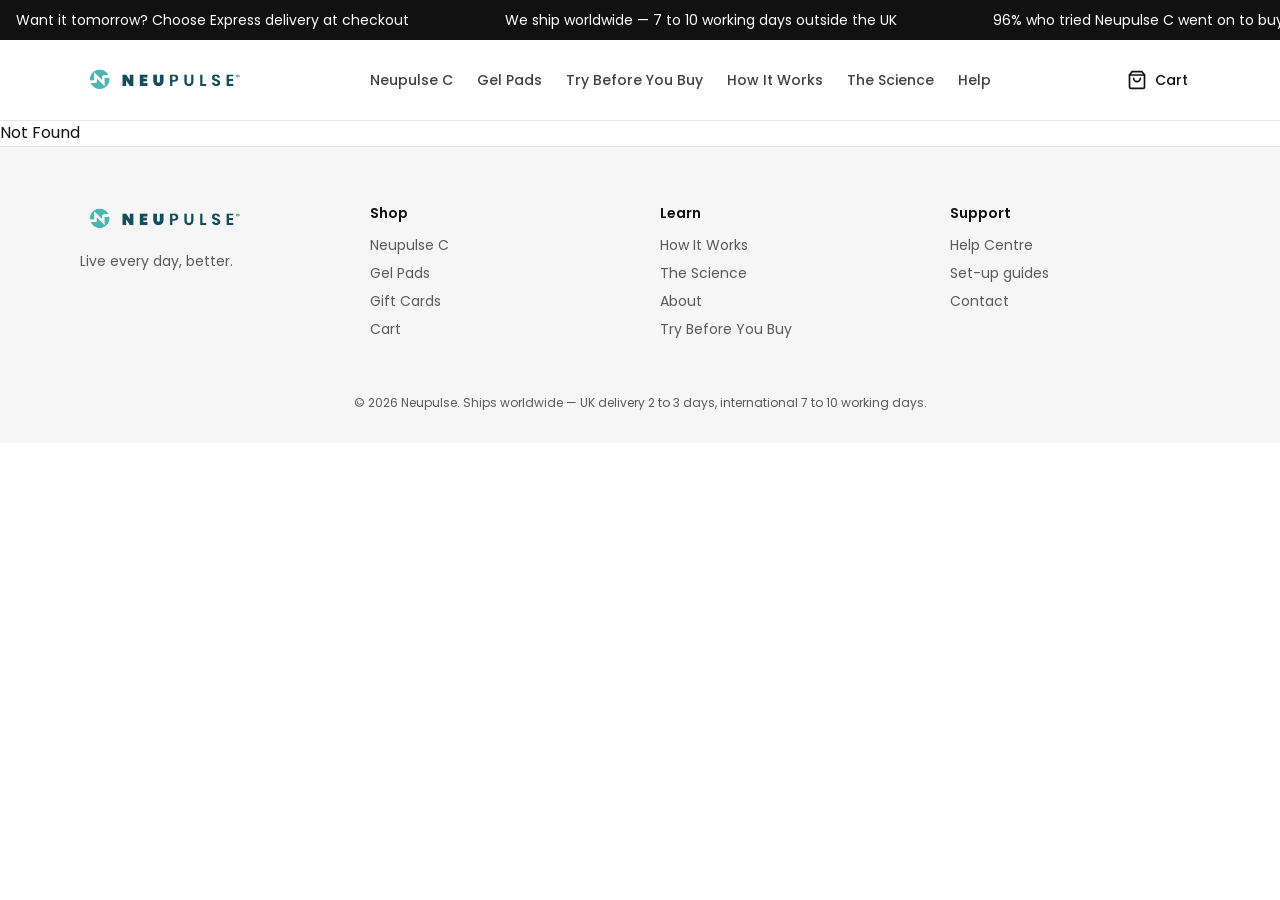
==== about/index.html @ 210f87d9 "Deploy neupulse.ink static site" ====
<!DOCTYPE html><html lang="en"><head><meta charSet="utf-8"/><meta name="viewport" content="width=device-width, initial-scale=1"/><link rel="preload" as="image" href="/media/logo.png"/><link rel="stylesheet" href="https://fonts.googleapis.com/css2?family=Poppins:wght@400;500;600;700&amp;display=swap" data-precedence="default"/><link rel="stylesheet" href="/assets/styles-_f90pAvf.css" data-precedence="default"/><title>Neupulse C | Wrist worn wellness device for calm and relaxation</title><meta name="description" content="Neupulse C is a wrist-worn wellness device that uses gentle median nerve stimulation for calm and relaxation."/><meta name="theme-color" content="#111111"/><link rel="modulepreload" href="/assets/index-CP-5Owm0.js"/><link rel="modulepreload" href="/assets/about-DJWbxG_P.js"/><link rel="icon" type="image/svg+xml" href="/favicon.svg"/><link rel="preconnect" href="https://fonts.googleapis.com"/><link rel="preconnect" href="https://fonts.gstatic.com" crossorigin="anonymous"/><link rel="manifest" href="/__grok/manifest.webmanifest"/><link rel="apple-touch-icon" href="/__grok/icon-180.png"/></head><body><div class="min-h-screen bg-paper text-ink"><div class="overflow-hidden bg-ink text-paper"><div class="ticker-track flex w-max gap-16 py-2.5 text-sm"><span class="px-4 whitespace-nowrap">Want it tomorrow? Choose Express delivery at checkout</span><span class="px-4 whitespace-nowrap">We ship worldwide — 7 to 10 working days outside the UK</span><span class="px-4 whitespace-nowrap">96% who tried Neupulse C went on to buy</span><span class="px-4 whitespace-nowrap">Rated 4.8 out of 5 on Google · 22 reviews</span><span class="px-4 whitespace-nowrap">Want it tomorrow? Choose Express delivery at checkout</span><span class="px-4 whitespace-nowrap">We ship worldwide — 7 to 10 working days outside the UK</span><span class="px-4 whitespace-nowrap">96% who tried Neupulse C went on to buy</span><span class="px-4 whitespace-nowrap">Rated 4.8 out of 5 on Google · 22 reviews</span></div></div><header class="sticky top-0 z-40 border-b border-line bg-paper/95 backdrop-blur"><div class="mx-auto flex h-20 max-w-6xl items-center justify-between gap-4 px-4"><a class="flex items-center gap-2" href="/"><img src="/media/logo.png" alt="Neupulse" class="h-8 w-auto"/></a><nav class="hidden items-center gap-6 text-sm font-medium lg:flex"><a class="text-ink/80 transition hover:text-ink" href="/product">Neupulse C</a><a class="text-ink/80 transition hover:text-ink" href="/gel-pads">Gel Pads</a><a class="text-ink/80 transition hover:text-ink" href="/try">Try Before You Buy</a><a class="text-ink/80 transition hover:text-ink" href="/how-it-works">How It Works</a><a class="text-ink/80 transition hover:text-ink" href="/science">The Science</a><a class="text-ink/80 transition hover:text-ink" href="/help">Help</a></nav><div class="flex items-center gap-2"><a class="inline-flex min-h-11 items-center gap-2 rounded-full px-3 text-sm font-medium tap" href="/cart"><svg xmlns="http://www.w3.org/2000/svg" width="24" height="24" viewBox="0 0 24 24" fill="none" stroke="currentColor" stroke-width="2" stroke-linecap="round" stroke-linejoin="round" class="lucide lucide-shopping-bag size-5" aria-hidden="true"><path d="M6 2 3 6v14a2 2 0 0 0 2 2h14a2 2 0 0 0 2-2V6l-3-4Z"></path><path d="M3 6h18"></path><path d="M16 10a4 4 0 0 1-8 0"></path></svg>Cart</a><button type="button" class="inline-flex size-11 items-center justify-center rounded-full tap lg:hidden" aria-label="Open menu"><svg xmlns="http://www.w3.org/2000/svg" width="24" height="24" viewBox="0 0 24 24" fill="none" stroke="currentColor" stroke-width="2" stroke-linecap="round" stroke-linejoin="round" class="lucide lucide-menu size-5" aria-hidden="true"><path d="M4 12h16"></path><path d="M4 18h16"></path><path d="M4 6h16"></path></svg></button></div></div></header><main><!--$--><div class="mx-auto max-w-4xl px-4 py-16"><p class="text-sm font-medium tracking-wide text-muted">The Neupulse journey</p><h1 class="mt-2 text-4xl font-semibold">Founded in science, developed by people</h1><p class="mt-4 text-lg text-muted">Our story began over 20 years ago in neuroscience research. Today that work is becoming technologies that support wellbeing.</p><div class="mt-10 grid gap-4 sm:grid-cols-2"><article class="rounded-card bg-mist p-6"><h2 class="text-xl font-medium">Vision</h2><p class="mt-2 text-sm text-muted">Accessible solutions that help people live more of the life they want.</p></article><article class="rounded-card bg-mist p-6"><h2 class="text-xl font-medium">Mission</h2><p class="mt-2 text-sm text-muted">Give people a practical, drug-free way to find calm when tension builds.</p></article></div><section class="mt-12"><h2 class="text-2xl font-semibold">Our founders</h2><ul class="mt-4 grid gap-3 sm:grid-cols-2"><li class="rounded-card border border-line p-4"><p class="font-medium">Professor Stephen Jackson</p><p class="text-sm text-muted">Founder and Chief Scientific Officer</p></li><li class="rounded-card border border-line p-4"><p class="font-medium">Emeritus Professor Georgina Jackson</p><p class="text-sm text-muted">Founder, Non-executive Director and Senior Science Officer</p></li><li class="rounded-card border border-line p-4"><p class="font-medium">Dr Barbara Morera</p><p class="text-sm text-muted">Founder, Director and Chief Research Officer</p></li></ul></section><section class="mt-12"><h2 class="text-2xl font-semibold">Board of directors</h2><ul class="mt-4 grid gap-3 sm:grid-cols-2"><li class="rounded-card border border-line p-4"><p class="font-medium">Ian Rhodes</p><p class="text-sm text-muted">Chair of the board</p></li><li class="rounded-card border border-line p-4"><p class="font-medium">Paul Cable</p><p class="text-sm text-muted">Chief Executive Officer and Director</p></li><li class="rounded-card border border-line p-4"><p class="font-medium">Karl Moss</p><p class="text-sm text-muted">Independent Non-executive Director</p></li><li class="rounded-card border border-line p-4"><p class="font-medium">David O&#x27;Reilly</p><p class="text-sm text-muted">Investor and Director</p></li><li class="rounded-card border border-line p-4"><p class="font-medium">James Duncan</p><p class="text-sm text-muted">Investor and Observer</p></li><li class="rounded-card border border-line p-4"><p class="font-medium">Sandy Reid</p><p class="text-sm text-muted">Board Observer</p></li><li class="rounded-card border border-line p-4"><p class="font-medium">Dr Amanda Larkin</p><p class="text-sm text-muted">Observer and Finance Director</p></li></ul></section><section class="mt-12"><h2 class="text-2xl font-semibold">Senior leadership</h2><ul class="mt-4 grid gap-3 sm:grid-cols-2"><li class="rounded-card border border-line p-4"><p class="font-medium">Paul Cable</p><p class="text-sm text-muted">Chief Executive Officer</p></li><li class="rounded-card border border-line p-4"><p class="font-medium">Dr David Moser</p><p class="text-sm text-muted">Chief Technology Officer</p></li><li class="rounded-card border border-line p-4"><p class="font-medium">Claire Hall</p><p class="text-sm text-muted">Chief Compliance Officer</p></li><li class="rounded-card border border-line p-4"><p class="font-medium">Ben Garland</p><p class="text-sm text-muted">eCommerce Operations</p></li><li class="rounded-card border border-line p-4"><p class="font-medium">Dr Amanda Larkin</p><p class="text-sm text-muted">Chief Financial Officer</p></li><li class="rounded-card border border-line p-4"><p class="font-medium">Dr Basil Matta</p><p class="text-sm text-muted">Medical Director</p></li><li class="rounded-card border border-line p-4"><p class="font-medium">Richard Cohen</p><p class="text-sm text-muted">Chief Operating Officer</p></li></ul></section><section class="mt-12 rounded-card border border-line p-6"><h2 class="text-xl font-medium">Join the team</h2><p class="mt-2 text-sm text-muted">People here say the motivation comes from work that tries to improve lives. Vacancies are posted as they open.</p></section></div><!--/$--></main><footer class="border-t border-line bg-mist"><div class="mx-auto grid max-w-6xl gap-10 px-4 py-14 sm:grid-cols-2 lg:grid-cols-4"><div><img src="/media/logo.png" alt="" class="mb-4 h-8 w-auto"/><p class="text-sm text-muted">Live every day, better.</p></div><div><h2 class="mb-3 text-sm font-semibold">Shop</h2><ul class="space-y-2 text-sm text-muted"><li><a class="hover:text-ink" href="/product">Neupulse C</a></li><li><a class="hover:text-ink" href="/gel-pads">Gel Pads</a></li><li><a class="hover:text-ink" href="/gift-card">Gift Cards</a></li><li><a class="hover:text-ink" href="/cart">Cart</a></li></ul></div><div><h2 class="mb-3 text-sm font-semibold">Learn</h2><ul class="space-y-2 text-sm text-muted"><li><a class="hover:text-ink" href="/how-it-works">How It Works</a></li><li><a class="hover:text-ink" href="/science">The Science</a></li><li><a class="hover:text-ink active" href="/about" data-status="active" aria-current="page">About</a></li><li><a class="hover:text-ink" href="/try">Try Before You Buy</a></li></ul></div><div><h2 class="mb-3 text-sm font-semibold">Support</h2><ul class="space-y-2 text-sm text-muted"><li><a class="hover:text-ink" href="/help">Help Centre</a></li><li><a class="hover:text-ink" href="/setup">Set-up guides</a></li><li><a class="hover:text-ink" href="/contact">Contact</a></li></ul></div></div><p class="px-4 pb-8 text-center text-xs text-muted">© 2026 Neupulse. Ships worldwide — UK delivery 2 to 3 days, international 7 to 10 working days.</p></footer></div><script data-tsr-stream-part="">(self.$R=self.$R||{})["tsr"]=[];self.$_TSR={h(){this.hydrated=!0,this.c()},e(){this.streamEnded=!0,this.c()},c(){this.hydrated&&this.streamEnded&&(delete self.$_TSR,delete self.$R.tsr)},p(e){this.initialized?e():this.buffer.push(e)},buffer:[]};$_TSR.router=($R=>$R[0]={manifest:$R[1]={routes:$R[2]={__root__:$R[3]={preloads:$R[4]=["/assets/index-CP-5Owm0.js"],scripts:$R[5]=[$R[6]={attrs:$R[7]={type:"module",async:!0,src:"/assets/index-CP-5Owm0.js"}}]},"/about":$R[8]={preloads:$R[9]=["/assets/about-DJWbxG_P.js"]}}},matches:$R[10]=[$R[11]={i:"__root__ ",u:1794488831182,s:"success",ssr:!0},$R[12]={i:" about about",u:1794488831182,s:"success",ssr:!0}]})($R["tsr"]);$_TSR.e();{let s=document.currentScript,p;while((p=s.previousElementSibling)&&p.hasAttribute('data-tsr-stream-part'))p.remove();s.remove()}</script><script type="module" async="" src="/assets/index-CP-5Owm0.js"></script><script>document.currentScript.remove();/*$tsr-stream-boundary*/</script></body></html>
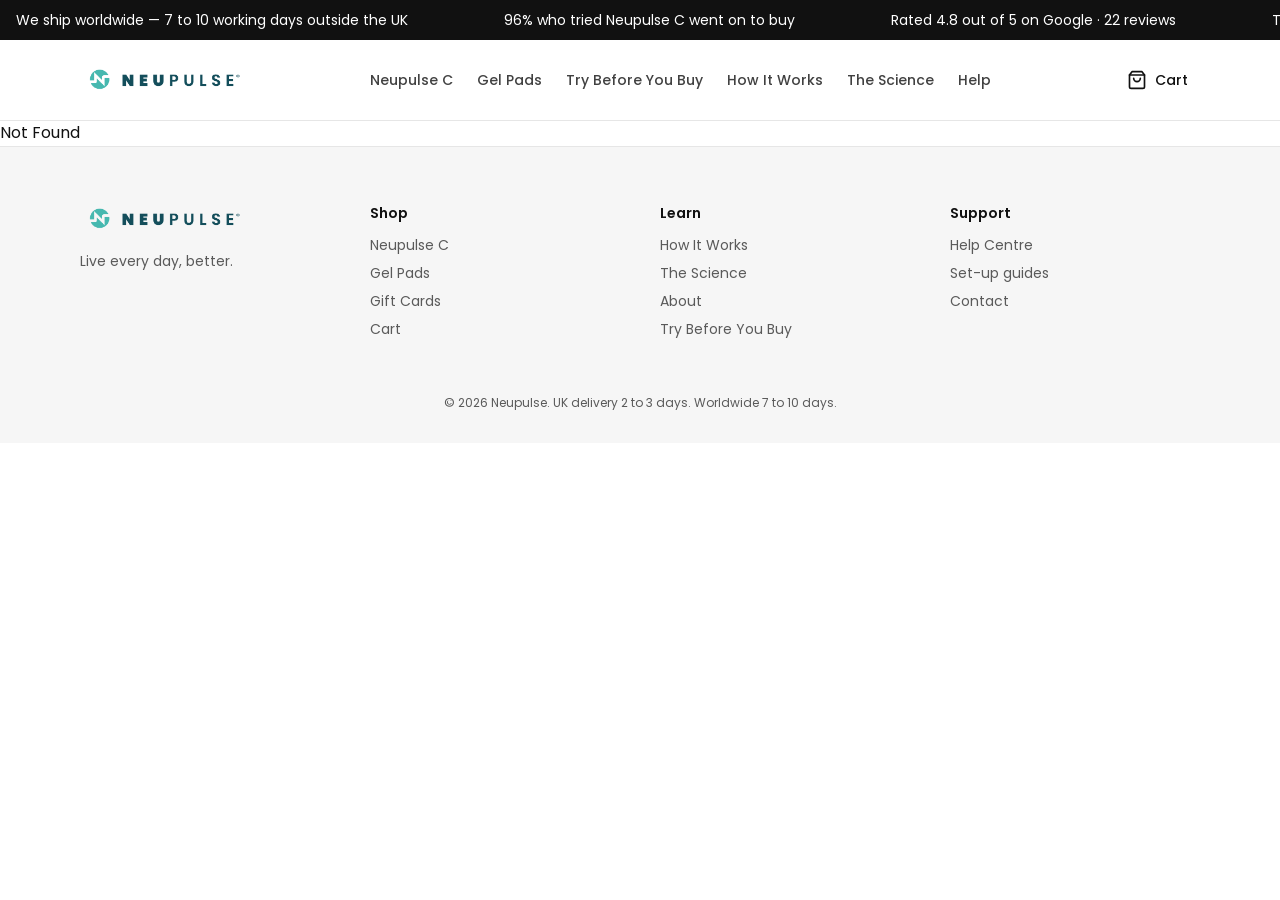
==== commit fd6e970c: "Load the store styled on first paint and send orders into chat. Inline the stylesheet so the page no" ====
--- a/about/index.html
+++ b/about/index.html
@@ -1 +1,2 @@
-<!DOCTYPE html><html lang="en"><head><meta charSet="utf-8"/><meta name="viewport" content="width=device-width, initial-scale=1"/><link rel="preload" as="image" href="/media/logo.png"/><link rel="stylesheet" href="https://fonts.googleapis.com/css2?family=Poppins:wght@400;500;600;700&amp;display=swap" data-precedence="default"/><link rel="stylesheet" href="/assets/styles-_f90pAvf.css" data-precedence="default"/><title>Neupulse C | Wrist worn wellness device for calm and relaxation</title><meta name="description" content="Neupulse C is a wrist-worn wellness device that uses gentle median nerve stimulation for calm and relaxation."/><meta name="theme-color" content="#111111"/><link rel="modulepreload" href="/assets/index-CP-5Owm0.js"/><link rel="modulepreload" href="/assets/about-DJWbxG_P.js"/><link rel="icon" type="image/svg+xml" href="/favicon.svg"/><link rel="preconnect" href="https://fonts.googleapis.com"/><link rel="preconnect" href="https://fonts.gstatic.com" crossorigin="anonymous"/><link rel="manifest" href="/__grok/manifest.webmanifest"/><link rel="apple-touch-icon" href="/__grok/icon-180.png"/></head><body><div class="min-h-screen bg-paper text-ink"><div class="overflow-hidden bg-ink text-paper"><div class="ticker-track flex w-max gap-16 py-2.5 text-sm"><span class="px-4 whitespace-nowrap">Want it tomorrow? Choose Express delivery at checkout</span><span class="px-4 whitespace-nowrap">We ship worldwide — 7 to 10 working days outside the UK</span><span class="px-4 whitespace-nowrap">96% who tried Neupulse C went on to buy</span><span class="px-4 whitespace-nowrap">Rated 4.8 out of 5 on Google · 22 reviews</span><span class="px-4 whitespace-nowrap">Want it tomorrow? Choose Express delivery at checkout</span><span class="px-4 whitespace-nowrap">We ship worldwide — 7 to 10 working days outside the UK</span><span class="px-4 whitespace-nowrap">96% who tried Neupulse C went on to buy</span><span class="px-4 whitespace-nowrap">Rated 4.8 out of 5 on Google · 22 reviews</span></div></div><header class="sticky top-0 z-40 border-b border-line bg-paper/95 backdrop-blur"><div class="mx-auto flex h-20 max-w-6xl items-center justify-between gap-4 px-4"><a class="flex items-center gap-2" href="/"><img src="/media/logo.png" alt="Neupulse" class="h-8 w-auto"/></a><nav class="hidden items-center gap-6 text-sm font-medium lg:flex"><a class="text-ink/80 transition hover:text-ink" href="/product">Neupulse C</a><a class="text-ink/80 transition hover:text-ink" href="/gel-pads">Gel Pads</a><a class="text-ink/80 transition hover:text-ink" href="/try">Try Before You Buy</a><a class="text-ink/80 transition hover:text-ink" href="/how-it-works">How It Works</a><a class="text-ink/80 transition hover:text-ink" href="/science">The Science</a><a class="text-ink/80 transition hover:text-ink" href="/help">Help</a></nav><div class="flex items-center gap-2"><a class="inline-flex min-h-11 items-center gap-2 rounded-full px-3 text-sm font-medium tap" href="/cart"><svg xmlns="http://www.w3.org/2000/svg" width="24" height="24" viewBox="0 0 24 24" fill="none" stroke="currentColor" stroke-width="2" stroke-linecap="round" stroke-linejoin="round" class="lucide lucide-shopping-bag size-5" aria-hidden="true"><path d="M6 2 3 6v14a2 2 0 0 0 2 2h14a2 2 0 0 0 2-2V6l-3-4Z"></path><path d="M3 6h18"></path><path d="M16 10a4 4 0 0 1-8 0"></path></svg>Cart</a><button type="button" class="inline-flex size-11 items-center justify-center rounded-full tap lg:hidden" aria-label="Open menu"><svg xmlns="http://www.w3.org/2000/svg" width="24" height="24" viewBox="0 0 24 24" fill="none" stroke="currentColor" stroke-width="2" stroke-linecap="round" stroke-linejoin="round" class="lucide lucide-menu size-5" aria-hidden="true"><path d="M4 12h16"></path><path d="M4 18h16"></path><path d="M4 6h16"></path></svg></button></div></div></header><main><!--$--><div class="mx-auto max-w-4xl px-4 py-16"><p class="text-sm font-medium tracking-wide text-muted">The Neupulse journey</p><h1 class="mt-2 text-4xl font-semibold">Founded in science, developed by people</h1><p class="mt-4 text-lg text-muted">Our story began over 20 years ago in neuroscience research. Today that work is becoming technologies that support wellbeing.</p><div class="mt-10 grid gap-4 sm:grid-cols-2"><article class="rounded-card bg-mist p-6"><h2 class="text-xl font-medium">Vision</h2><p class="mt-2 text-sm text-muted">Accessible solutions that help people live more of the life they want.</p></article><article class="rounded-card bg-mist p-6"><h2 class="text-xl font-medium">Mission</h2><p class="mt-2 text-sm text-muted">Give people a practical, drug-free way to find calm when tension builds.</p></article></div><section class="mt-12"><h2 class="text-2xl font-semibold">Our founders</h2><ul class="mt-4 grid gap-3 sm:grid-cols-2"><li class="rounded-card border border-line p-4"><p class="font-medium">Professor Stephen Jackson</p><p class="text-sm text-muted">Founder and Chief Scientific Officer</p></li><li class="rounded-card border border-line p-4"><p class="font-medium">Emeritus Professor Georgina Jackson</p><p class="text-sm text-muted">Founder, Non-executive Director and Senior Science Officer</p></li><li class="rounded-card border border-line p-4"><p class="font-medium">Dr Barbara Morera</p><p class="text-sm text-muted">Founder, Director and Chief Research Officer</p></li></ul></section><section class="mt-12"><h2 class="text-2xl font-semibold">Board of directors</h2><ul class="mt-4 grid gap-3 sm:grid-cols-2"><li class="rounded-card border border-line p-4"><p class="font-medium">Ian Rhodes</p><p class="text-sm text-muted">Chair of the board</p></li><li class="rounded-card border border-line p-4"><p class="font-medium">Paul Cable</p><p class="text-sm text-muted">Chief Executive Officer and Director</p></li><li class="rounded-card border border-line p-4"><p class="font-medium">Karl Moss</p><p class="text-sm text-muted">Independent Non-executive Director</p></li><li class="rounded-card border border-line p-4"><p class="font-medium">David O&#x27;Reilly</p><p class="text-sm text-muted">Investor and Director</p></li><li class="rounded-card border border-line p-4"><p class="font-medium">James Duncan</p><p class="text-sm text-muted">Investor and Observer</p></li><li class="rounded-card border border-line p-4"><p class="font-medium">Sandy Reid</p><p class="text-sm text-muted">Board Observer</p></li><li class="rounded-card border border-line p-4"><p class="font-medium">Dr Amanda Larkin</p><p class="text-sm text-muted">Observer and Finance Director</p></li></ul></section><section class="mt-12"><h2 class="text-2xl font-semibold">Senior leadership</h2><ul class="mt-4 grid gap-3 sm:grid-cols-2"><li class="rounded-card border border-line p-4"><p class="font-medium">Paul Cable</p><p class="text-sm text-muted">Chief Executive Officer</p></li><li class="rounded-card border border-line p-4"><p class="font-medium">Dr David Moser</p><p class="text-sm text-muted">Chief Technology Officer</p></li><li class="rounded-card border border-line p-4"><p class="font-medium">Claire Hall</p><p class="text-sm text-muted">Chief Compliance Officer</p></li><li class="rounded-card border border-line p-4"><p class="font-medium">Ben Garland</p><p class="text-sm text-muted">eCommerce Operations</p></li><li class="rounded-card border border-line p-4"><p class="font-medium">Dr Amanda Larkin</p><p class="text-sm text-muted">Chief Financial Officer</p></li><li class="rounded-card border border-line p-4"><p class="font-medium">Dr Basil Matta</p><p class="text-sm text-muted">Medical Director</p></li><li class="rounded-card border border-line p-4"><p class="font-medium">Richard Cohen</p><p class="text-sm text-muted">Chief Operating Officer</p></li></ul></section><section class="mt-12 rounded-card border border-line p-6"><h2 class="text-xl font-medium">Join the team</h2><p class="mt-2 text-sm text-muted">People here say the motivation comes from work that tries to improve lives. Vacancies are posted as they open.</p></section></div><!--/$--></main><footer class="border-t border-line bg-mist"><div class="mx-auto grid max-w-6xl gap-10 px-4 py-14 sm:grid-cols-2 lg:grid-cols-4"><div><img src="/media/logo.png" alt="" class="mb-4 h-8 w-auto"/><p class="text-sm text-muted">Live every day, better.</p></div><div><h2 class="mb-3 text-sm font-semibold">Shop</h2><ul class="space-y-2 text-sm text-muted"><li><a class="hover:text-ink" href="/product">Neupulse C</a></li><li><a class="hover:text-ink" href="/gel-pads">Gel Pads</a></li><li><a class="hover:text-ink" href="/gift-card">Gift Cards</a></li><li><a class="hover:text-ink" href="/cart">Cart</a></li></ul></div><div><h2 class="mb-3 text-sm font-semibold">Learn</h2><ul class="space-y-2 text-sm text-muted"><li><a class="hover:text-ink" href="/how-it-works">How It Works</a></li><li><a class="hover:text-ink" href="/science">The Science</a></li><li><a class="hover:text-ink active" href="/about" data-status="active" aria-current="page">About</a></li><li><a class="hover:text-ink" href="/try">Try Before You Buy</a></li></ul></div><div><h2 class="mb-3 text-sm font-semibold">Support</h2><ul class="space-y-2 text-sm text-muted"><li><a class="hover:text-ink" href="/help">Help Centre</a></li><li><a class="hover:text-ink" href="/setup">Set-up guides</a></li><li><a class="hover:text-ink" href="/contact">Contact</a></li></ul></div></div><p class="px-4 pb-8 text-center text-xs text-muted">© 2026 Neupulse. Ships worldwide — UK delivery 2 to 3 days, international 7 to 10 working days.</p></footer></div><script data-tsr-stream-part="">(self.$R=self.$R||{})["tsr"]=[];self.$_TSR={h(){this.hydrated=!0,this.c()},e(){this.streamEnded=!0,this.c()},c(){this.hydrated&&this.streamEnded&&(delete self.$_TSR,delete self.$R.tsr)},p(e){this.initialized?e():this.buffer.push(e)},buffer:[]};$_TSR.router=($R=>$R[0]={manifest:$R[1]={routes:$R[2]={__root__:$R[3]={preloads:$R[4]=["/assets/index-CP-5Owm0.js"],scripts:$R[5]=[$R[6]={attrs:$R[7]={type:"module",async:!0,src:"/assets/index-CP-5Owm0.js"}}]},"/about":$R[8]={preloads:$R[9]=["/assets/about-DJWbxG_P.js"]}}},matches:$R[10]=[$R[11]={i:"__root__ ",u:1794488831182,s:"success",ssr:!0},$R[12]={i:" about about",u:1794488831182,s:"success",ssr:!0}]})($R["tsr"]);$_TSR.e();{let s=document.currentScript,p;while((p=s.previousElementSibling)&&p.hasAttribute('data-tsr-stream-part'))p.remove();s.remove()}</script><script type="module" async="" src="/assets/index-CP-5Owm0.js"></script><script>document.currentScript.remove();/*$tsr-stream-boundary*/</script></body></html>+<!DOCTYPE html><html lang="en"><head><meta name="twitter:card" content="summary_large_image"><meta property="og:title" content="Neupulse C"><meta charSet="utf-8"/><meta name="viewport" content="width=device-width, initial-scale=1"/><link rel="preload" as="image" href="/media/logo.png"/><title>Neupulse C | Wrist worn wellness device for calm and relaxation</title><meta name="description" content="Neupulse C is a wrist-worn wellness device that uses gentle median nerve stimulation for calm and relaxation."/><meta name="theme-color" content="#111111"/><link rel="modulepreload" href="/assets/index-CIlT11s7.js"/><link rel="modulepreload" href="/assets/about-DMfURnS3.js"/><link rel="icon" type="image/svg+xml" href="/favicon.svg"/><link rel="manifest" href="/__grok/manifest.webmanifest"/><link rel="apple-touch-icon" href="/__grok/icon-180.png"/><style>/*! tailwindcss v4.3.3 | MIT License | https://tailwindcss.com */
+@layer properties{@supports (((-webkit-hyphens:none)) and (not (margin-trim:inline))) or ((-moz-orient:inline) and (not (color:rgb(from red r g b)))){*,:before,:after,::backdrop{--tw-scale-x:1;--tw-scale-y:1;--tw-scale-z:1;--tw-rotate-x:initial;--tw-rotate-y:initial;--tw-rotate-z:initial;--tw-skew-x:initial;--tw-skew-y:initial;--tw-space-y-reverse:0;--tw-divide-y-reverse:0;--tw-border-style:solid;--tw-leading:initial;--tw-font-weight:initial;--tw-tracking:initial;--tw-ordinal:initial;--tw-slashed-zero:initial;--tw-numeric-figure:initial;--tw-numeric-spacing:initial;--tw-numeric-fraction:initial;--tw-shadow:0 0 #0000;--tw-shadow-color:initial;--tw-shadow-alpha:100%;--tw-inset-shadow:0 0 #0000;--tw-inset-shadow-color:initial;--tw-inset-shadow-alpha:100%;--tw-ring-color:initial;--tw-ring-shadow:0 0 #0000;--tw-inset-ring-color:initial;--tw-inset-ring-shadow:0 0 #0000;--tw-ring-inset:initial;--tw-ring-offset-width:0px;--tw-ring-offset-color:#fff;--tw-ring-offset-shadow:0 0 #0000;--tw-outline-style:solid;--tw-blur:initial;--tw-brightness:initial;--tw-contrast:initial;--tw-grayscale:initial;--tw-hue-rotate:initial;--tw-invert:initial;--tw-opacity:initial;--tw-saturate:initial;--tw-sepia:initial;--tw-drop-shadow:initial;--tw-drop-shadow-color:initial;--tw-drop-shadow-alpha:100%;--tw-drop-shadow-size:initial;--tw-backdrop-blur:initial;--tw-backdrop-brightness:initial;--tw-backdrop-contrast:initial;--tw-backdrop-grayscale:initial;--tw-backdrop-hue-rotate:initial;--tw-backdrop-invert:initial;--tw-backdrop-opacity:initial;--tw-backdrop-saturate:initial;--tw-backdrop-sepia:initial;--tw-duration:initial;--tw-ease:initial;--tw-content:"";--tw-translate-x:0;--tw-translate-y:0;--tw-translate-z:0}}}@layer theme{:root,:host{--font-sans:"Poppins", ui-sans-serif, system-ui, sans-serif;--font-mono:ui-monospace, SFMono-Regular, Menlo, Monaco, Consolas, "Liberation Mono", "Courier New", monospace;--color-red-500:oklch(63.7% .237 25.331);--color-red-700:oklch(50.5% .213 27.518);--color-green-100:oklch(96.2% .044 156.743);--color-green-800:oklch(44.8% .119 151.328);--color-gray-50:oklch(98.5% .002 247.839);--color-gray-100:oklch(96.7% .003 264.542);--color-gray-300:oklch(87.2% .01 258.338);--color-gray-500:oklch(55.1% .027 264.364);--color-gray-600:oklch(44.6% .03 256.802);--color-gray-700:oklch(37.3% .034 259.733);--color-gray-800:oklch(27.8% .033 256.848);--color-zinc-50:oklch(98.5% 0 none);--color-zinc-400:oklch(70.5% .015 286.067);--color-zinc-500:oklch(55.2% .016 285.938);--color-zinc-900:oklch(21% .006 285.885);--color-zinc-950:oklch(14.1% .005 285.823);--color-neutral-100:oklch(97% 0 none);--color-neutral-300:oklch(87% 0 none);--color-neutral-500:oklch(55.6% 0 none);--color-neutral-700:oklch(37.1% 0 none);--color-neutral-900:oklch(20.5% 0 none);--color-black:#000;--color-white:#fff;--spacing:.25rem;--container-sm:24rem;--container-md:28rem;--container-xl:36rem;--container-3xl:48rem;--container-4xl:56rem;--container-5xl:64rem;--container-6xl:72rem;--container-7xl:80rem;--text-xs:.75rem;--text-xs--line-height:calc(1 / .75);--text-sm:.875rem;--text-sm--line-height:calc(1.25 / .875);--text-base:1rem;--text-base--line-height:calc(1.5 / 1);--text-lg:1.125rem;--text-lg--line-height:calc(1.75 / 1.125);--text-xl:1.25rem;--text-xl--line-height:calc(1.75 / 1.25);--text-2xl:1.5rem;--text-2xl--line-height:calc(2 / 1.5);--text-3xl:1.875rem;--text-3xl--line-height:calc(2.25 / 1.875);--text-4xl:2.25rem;--text-4xl--line-height:calc(2.5 / 2.25);--text-5xl:3rem;--text-5xl--line-height:1;--text-6xl:3.75rem;--text-6xl--line-height:1;--font-weight-light:300;--font-weight-normal:400;--font-weight-medium:500;--font-weight-semibold:600;--tracking-tight:-.025em;--tracking-wide:.025em;--leading-tight:1.25;--leading-snug:1.375;--leading-normal:1.5;--leading-relaxed:1.625;--radius-xs:.125rem;--radius-sm:.25rem;--radius-md:.375rem;--radius-lg:.5rem;--radius-xl:.75rem;--radius-2xl:1rem;--ease-out:cubic-bezier(0, 0, .2, 1);--ease-in-out:cubic-bezier(.4, 0, .2, 1);--animate-pulse:pulse 2s cubic-bezier(.4, 0, .6, 1) infinite;--aspect-video:16 / 9;--default-transition-duration:.15s;--default-transition-timing-function:cubic-bezier(.4, 0, .2, 1);--default-font-family:var(--font-sans);--default-mono-font-family:var(--font-mono);--color-ink:#111;--color-paper:#fff;--color-mist:#f6f6f6;--color-muted:#5a5a5a;--color-line:#e6e6e6;--color-ok:#2f7d46;--color-ok-soft:#e8f4ec;--radius-card:2rem}}@layer base{*,:after,:before,::backdrop{box-sizing:border-box;border:0 solid;margin:0;padding:0}::file-selector-button{box-sizing:border-box;border:0 solid;margin:0;padding:0}html,:host{-webkit-text-size-adjust:100%;tab-size:4;line-height:1.5;font-family:var(--default-font-family,-apple-system, BlinkMacSystemFont, "Segoe UI", Roboto, "Helvetica Neue", "Noto Sans", Arial, sans-serif, "Apple Color Emoji", "Segoe UI Emoji", "Segoe UI Symbol", "Noto Color Emoji");font-feature-settings:var(--default-font-feature-settings,normal);font-variation-settings:var(--default-font-variation-settings,normal);-webkit-tap-highlight-color:transparent}hr{height:0;color:inherit;border-top-width:1px}abbr:where([title]){-webkit-text-decoration:underline dotted;text-decoration:underline dotted}h1,h2,h3,h4,h5,h6{font-size:inherit;font-weight:inherit}a{color:inherit;-webkit-text-decoration:inherit;-webkit-text-decoration:inherit;-webkit-text-decoration:inherit;-webkit-text-decoration:inherit;text-decoration:inherit}b,strong{font-weight:bolder}code,kbd,samp,pre{font-family:var(--default-mono-font-family,ui-monospace, SFMono-Regular, Menlo, Monaco, Consolas, "Liberation Mono", "Courier New", monospace);font-feature-settings:var(--default-mono-font-feature-settings,normal);font-variation-settings:var(--default-mono-font-variation-settings,normal);font-size:1em}small{font-size:80%}sub,sup{vertical-align:baseline;font-size:75%;line-height:0;position:relative}sub{bottom:-.25em}sup{top:-.5em}table{text-indent:0;border-color:inherit;border-collapse:collapse}:-moz-focusring:where(:not(iframe)){outline:auto}progress{vertical-align:baseline}summary{display:list-item}ol,ul,menu{list-style:none}img,svg,video,canvas,audio,iframe,embed,object{vertical-align:middle;display:block}img,video{max-width:100%;height:auto}button,input,select,optgroup,textarea{font:inherit;font-feature-settings:inherit;font-variation-settings:inherit;letter-spacing:inherit;color:inherit;opacity:1;background-color:#0000;border-radius:0}::file-selector-button{font:inherit;font-feature-settings:inherit;font-variation-settings:inherit;letter-spacing:inherit;color:inherit;opacity:1;background-color:#0000;border-radius:0}:where(select:is([multiple],[size])) optgroup{font-weight:bolder}:where(select:is([multiple],[size])) optgroup option{padding-inline-start:20px}::file-selector-button{margin-inline-end:4px}::placeholder{opacity:1}@supports (not ((-webkit-appearance:-apple-pay-button))) or (contain-intrinsic-size:1px){::placeholder{color:currentColor}@supports (color:color-mix(in lab, red, red)){::placeholder{color:color-mix(in oklab, currentcolor 50%, transparent)}}}textarea{resize:vertical}::-webkit-search-decoration{-webkit-appearance:none}::-webkit-date-and-time-value{min-height:1lh;text-align:inherit}::-webkit-datetime-edit{display:inline-flex}::-webkit-datetime-edit-fields-wrapper{padding:0}::-webkit-datetime-edit{padding-block:0}::-webkit-datetime-edit-year-field{padding-block:0}::-webkit-datetime-edit-month-field{padding-block:0}::-webkit-datetime-edit-day-field{padding-block:0}::-webkit-datetime-edit-hour-field{padding-block:0}::-webkit-datetime-edit-minute-field{padding-block:0}::-webkit-datetime-edit-second-field{padding-block:0}::-webkit-datetime-edit-millisecond-field{padding-block:0}::-webkit-datetime-edit-meridiem-field{padding-block:0}::-webkit-calendar-picker-indicator{line-height:1}:-moz-ui-invalid{box-shadow:none}button,input:where([type=button],[type=reset],[type=submit]){appearance:button}::file-selector-button{appearance:button}::-webkit-inner-spin-button{height:auto}::-webkit-outer-spin-button{height:auto}[hidden]:where(:not([hidden=until-found])){display:none!important}html{scroll-behavior:smooth}body{background:var(--color-paper);color:var(--color-ink);font-family:var(--font-sans);line-height:1.55}button:not(:disabled),[role=button]:not(:disabled){cursor:pointer}@media (prefers-reduced-motion:reduce){html{scroll-behavior:auto}.ticker-track,.fade-swap,.menu-rise{animation:none!important}}}@layer components;@layer utilities{.collapse{visibility:collapse}.invisible{visibility:hidden}.visible{visibility:visible}.sr-only{clip-path:inset(50%);white-space:nowrap;border-width:0;width:1px;height:1px;margin:-1px;padding:0;position:absolute;overflow:hidden}.absolute{position:absolute}.fixed{position:fixed}.relative{position:relative}.static{position:static}.sticky{position:sticky}.inset-0{inset:0}.top-0{top:0}.right-1{right:var(--spacing)}.right-2{right:calc(var(--spacing) * 2)}.right-3{right:calc(var(--spacing) * 3)}.right-4{right:calc(var(--spacing) * 4)}.left-1{left:var(--spacing)}.left-2{left:calc(var(--spacing) * 2)}.left-3{left:calc(var(--spacing) * 3)}.left-4{left:calc(var(--spacing) * 4)}.z-40{z-index:40}.z-50{z-index:50}.container{width:100%}@media (width>=40rem){.container{max-width:40rem}}@media (width>=48rem){.container{max-width:48rem}}@media (width>=64rem){.container{max-width:64rem}}@media (width>=80rem){.container{max-width:80rem}}@media (width>=96rem){.container{max-width:96rem}}.mx-auto{margin-inline:auto}.mt-1{margin-top:var(--spacing)}.mt-2{margin-top:calc(var(--spacing) * 2)}.mt-3{margin-top:calc(var(--spacing) * 3)}.mt-4{margin-top:calc(var(--spacing) * 4)}.mt-5{margin-top:calc(var(--spacing) * 5)}.mt-6{margin-top:calc(var(--spacing) * 6)}.mt-8{margin-top:calc(var(--spacing) * 8)}.mt-10{margin-top:calc(var(--spacing) * 10)}.mt-12{margin-top:calc(var(--spacing) * 12)}.mt-14{margin-top:calc(var(--spacing) * 14)}.mt-16{margin-top:calc(var(--spacing) * 16)}.mt-20{margin-top:calc(var(--spacing) * 20)}.mb-1{margin-bottom:var(--spacing)}.mb-2{margin-bottom:calc(var(--spacing) * 2)}.mb-3{margin-bottom:calc(var(--spacing) * 3)}.mb-4{margin-bottom:calc(var(--spacing) * 4)}.mb-6{margin-bottom:calc(var(--spacing) * 6)}.mb-8{margin-bottom:calc(var(--spacing) * 8)}.mb-10{margin-bottom:calc(var(--spacing) * 10)}.mb-12{margin-bottom:calc(var(--spacing) * 12)}.mb-16{margin-bottom:calc(var(--spacing) * 16)}.ml-2{margin-left:calc(var(--spacing) * 2)}.ml-px{margin-left:1px}.block{display:block}.flex{display:flex}.grid{display:grid}.hidden{display:none}.inline{display:inline}.inline-block{display:inline-block}.inline-flex{display:inline-flex}.table{display:table}.aspect-square{aspect-ratio:1}.aspect-video{aspect-ratio:var(--aspect-video)}.size-5{width:calc(var(--spacing) * 5);height:calc(var(--spacing) * 5)}.size-10{width:calc(var(--spacing) * 10);height:calc(var(--spacing) * 10)}.size-11{width:calc(var(--spacing) * 11);height:calc(var(--spacing) * 11)}.h-7{height:calc(var(--spacing) * 7)}.h-8{height:calc(var(--spacing) * 8)}.h-16{height:calc(var(--spacing) * 16)}.h-20{height:calc(var(--spacing) * 20)}.h-fit{height:fit-content}.min-h-11{min-height:calc(var(--spacing) * 11)}.min-h-12{min-height:calc(var(--spacing) * 12)}.min-h-14{min-height:calc(var(--spacing) * 14)}.min-h-24{min-height:calc(var(--spacing) * 24)}.min-h-screen{min-height:100vh}.w-8{width:calc(var(--spacing) * 8)}.w-auto{width:auto}.w-full{width:100%}.w-max{width:max-content}.max-w-3xl{max-width:var(--container-3xl)}.max-w-4xl{max-width:var(--container-4xl)}.max-w-5xl{max-width:var(--container-5xl)}.max-w-6xl{max-width:var(--container-6xl)}.max-w-7xl{max-width:var(--container-7xl)}.max-w-md{max-width:var(--container-md)}.max-w-sm{max-width:var(--container-sm)}.max-w-xl{max-width:var(--container-xl)}.shrink{flex-shrink:1}.shrink-0{flex-shrink:0}.scale-100{--tw-scale-x:100%;--tw-scale-y:100%;--tw-scale-z:100%;scale:var(--tw-scale-x) var(--tw-scale-y)}.scale-\[0\.25\]{scale:.25}.transform{transform:var(--tw-rotate-x,) var(--tw-rotate-y,) var(--tw-rotate-z,) var(--tw-skew-x,) var(--tw-skew-y,)}.animate-pulse{animation:var(--animate-pulse)}.cursor-pointer{cursor:pointer}.resize{resize:both}.grid-cols-4{grid-template-columns:repeat(4,minmax(0,1fr))}.grid-cols-5{grid-template-columns:repeat(5,minmax(0,1fr))}.flex-col{flex-direction:column}.flex-wrap{flex-wrap:wrap}.place-items-center{place-items:center}.items-center{align-items:center}.items-start{align-items:flex-start}.justify-between{justify-content:space-between}.justify-center{justify-content:center}.gap-2{gap:calc(var(--spacing) * 2)}.gap-3{gap:calc(var(--spacing) * 3)}.gap-4{gap:calc(var(--spacing) * 4)}.gap-6{gap:calc(var(--spacing) * 6)}.gap-8{gap:calc(var(--spacing) * 8)}.gap-10{gap:calc(var(--spacing) * 10)}.gap-12{gap:calc(var(--spacing) * 12)}.gap-16{gap:calc(var(--spacing) * 16)}:where(.space-y-1>:not(:last-child)){--tw-space-y-reverse:0;margin-block-start:calc(var(--spacing) * var(--tw-space-y-reverse));margin-block-end:calc(var(--spacing) * calc(1 - var(--tw-space-y-reverse)))}:where(.space-y-2>:not(:last-child)){--tw-space-y-reverse:0;margin-block-start:calc(calc(var(--spacing) * 2) * var(--tw-space-y-reverse));margin-block-end:calc(calc(var(--spacing) * 2) * calc(1 - var(--tw-space-y-reverse)))}:where(.space-y-3>:not(:last-child)){--tw-space-y-reverse:0;margin-block-start:calc(calc(var(--spacing) * 3) * var(--tw-space-y-reverse));margin-block-end:calc(calc(var(--spacing) * 3) * calc(1 - var(--tw-space-y-reverse)))}:where(.space-y-4>:not(:last-child)){--tw-space-y-reverse:0;margin-block-start:calc(calc(var(--spacing) * 4) * var(--tw-space-y-reverse));margin-block-end:calc(calc(var(--spacing) * 4) * calc(1 - var(--tw-space-y-reverse)))}:where(.space-y-8>:not(:last-child)){--tw-space-y-reverse:0;margin-block-start:calc(calc(var(--spacing) * 8) * var(--tw-space-y-reverse));margin-block-end:calc(calc(var(--spacing) * 8) * calc(1 - var(--tw-space-y-reverse)))}:where(.divide-y>:not(:last-child)){--tw-divide-y-reverse:0;border-bottom-style:var(--tw-border-style);border-top-style:var(--tw-border-style);border-top-width:calc(1px * var(--tw-divide-y-reverse));border-bottom-width:calc(1px * calc(1 - var(--tw-divide-y-reverse)))}:where(.divide-line>:not(:last-child)){border-color:var(--color-line)}.truncate{text-overflow:ellipsis;white-space:nowrap;overflow:hidden}.overflow-hidden{overflow:hidden}.overflow-x-auto{overflow-x:auto}.rounded{border-radius:.25rem}.rounded-2xl{border-radius:var(--radius-2xl)}.rounded-card{border-radius:var(--radius-card)}.rounded-full{border-radius:2147483647px}.rounded-lg{border-radius:var(--radius-lg)}.rounded-md{border-radius:var(--radius-md)}.rounded-xl{border-radius:var(--radius-xl)}.border{border-style:var(--tw-border-style);border-width:1px}.border-y{border-block-style:var(--tw-border-style);border-block-width:1px}.border-t{border-top-style:var(--tw-border-style);border-top-width:1px}.border-b{border-bottom-style:var(--tw-border-style);border-bottom-width:1px}.border-dashed{--tw-border-style:dashed;border-style:dashed}.border-black{border-color:var(--color-black)}.border-gray-100{border-color:var(--color-gray-100)}.border-gray-300{border-color:var(--color-gray-300)}.border-ink{border-color:var(--color-ink)}.border-line{border-color:var(--color-line)}.border-muted\/50{border-color:#5a5a5a80}@supports (color:color-mix(in lab, red, red)){.border-muted\/50{border-color:color-mix(in oklab, var(--color-muted) 50%, transparent)}}.border-neutral-300{border-color:var(--color-neutral-300)}.border-transparent{border-color:#0000}.bg-black{background-color:var(--color-black)}.bg-black\/10{background-color:#0000001a}@supports (color:color-mix(in lab, red, red)){.bg-black\/10{background-color:color-mix(in oklab, var(--color-black) 10%, transparent)}}.bg-gray-50{background-color:var(--color-gray-50)}.bg-green-100{background-color:var(--color-green-100)}.bg-ink{background-color:var(--color-ink)}.bg-ink\/20{background-color:#1113}@supports (color:color-mix(in lab, red, red)){.bg-ink\/20{background-color:color-mix(in oklab, var(--color-ink) 20%, transparent)}}.bg-mist{background-color:var(--color-mist)}.bg-ok-soft{background-color:var(--color-ok-soft)}.bg-paper{background-color:var(--color-paper)}.bg-paper\/95{background-color:#fffffff2}@supports (color:color-mix(in lab, red, red)){.bg-paper\/95{background-color:color-mix(in oklab, var(--color-paper) 95%, transparent)}}.bg-white{background-color:var(--color-white)}.bg-white\/95{background-color:#fffffff2}@supports (color:color-mix(in lab, red, red)){.bg-white\/95{background-color:color-mix(in oklab, var(--color-white) 95%, transparent)}}.bg-zinc-50{background-color:var(--color-zinc-50)}.object-cover{object-fit:cover}.p-2{padding:calc(var(--spacing) * 2)}.p-4{padding:calc(var(--spacing) * 4)}.p-5{padding:calc(var(--spacing) * 5)}.p-6{padding:calc(var(--spacing) * 6)}.p-8{padding:calc(var(--spacing) * 8)}.p-\[16px\]{padding:16px}.px-2{padding-inline:calc(var(--spacing) * 2)}.px-3{padding-inline:calc(var(--spacing) * 3)}.px-4{padding-inline:calc(var(--spacing) * 4)}.px-5{padding-inline:calc(var(--spacing) * 5)}.px-6{padding-inline:calc(var(--spacing) * 6)}.px-7{padding-inline:calc(var(--spacing) * 7)}.px-8{padding-inline:calc(var(--spacing) * 8)}.py-0\.5{padding-block:calc(var(--spacing) * .5)}.py-1{padding-block:var(--spacing)}.py-2{padding-block:calc(var(--spacing) * 2)}.py-2\.5{padding-block:calc(var(--spacing) * 2.5)}.py-3{padding-block:calc(var(--spacing) * 3)}.py-4{padding-block:calc(var(--spacing) * 4)}.py-5{padding-block:calc(var(--spacing) * 5)}.py-10{padding-block:calc(var(--spacing) * 10)}.py-12{padding-block:calc(var(--spacing) * 12)}.py-14{padding-block:calc(var(--spacing) * 14)}.py-16{padding-block:calc(var(--spacing) * 16)}.py-20{padding-block:calc(var(--spacing) * 20)}.pt-4{padding-top:calc(var(--spacing) * 4)}.pt-6{padding-top:calc(var(--spacing) * 6)}.pt-8{padding-top:calc(var(--spacing) * 8)}.pr-3\.5{padding-right:calc(var(--spacing) * 3.5)}.pb-1{padding-bottom:var(--spacing)}.pb-3{padding-bottom:calc(var(--spacing) * 3)}.pb-4{padding-bottom:calc(var(--spacing) * 4)}.pb-8{padding-bottom:calc(var(--spacing) * 8)}.pl-4{padding-left:calc(var(--spacing) * 4)}.text-center{text-align:center}.text-left{text-align:left}.font-sans{font-family:var(--font-sans)}.text-2xl{font-size:var(--text-2xl);line-height:var(--tw-leading,var(--text-2xl--line-height))}.text-3xl{font-size:var(--text-3xl);line-height:var(--tw-leading,var(--text-3xl--line-height))}.text-4xl{font-size:var(--text-4xl);line-height:var(--tw-leading,var(--text-4xl--line-height))}.text-5xl{font-size:var(--text-5xl);line-height:var(--tw-leading,var(--text-5xl--line-height))}.text-base{font-size:var(--text-base);line-height:var(--tw-leading,var(--text-base--line-height))}.text-lg{font-size:var(--text-lg);line-height:var(--tw-leading,var(--text-lg--line-height))}.text-sm{font-size:var(--text-sm);line-height:var(--tw-leading,var(--text-sm--line-height))}.text-xl{font-size:var(--text-xl);line-height:var(--tw-leading,var(--text-xl--line-height))}.text-xs{font-size:var(--text-xs);line-height:var(--tw-leading,var(--text-xs--line-height))}.text-\[13px\]{font-size:13px}.leading-relaxed{--tw-leading:var(--leading-relaxed);line-height:var(--leading-relaxed)}.leading-tight{--tw-leading:var(--leading-tight);line-height:var(--leading-tight)}.font-light{--tw-font-weight:var(--font-weight-light);font-weight:var(--font-weight-light)}.font-medium{--tw-font-weight:var(--font-weight-medium);font-weight:var(--font-weight-medium)}.font-normal{--tw-font-weight:var(--font-weight-normal);font-weight:var(--font-weight-normal)}.font-semibold{--tw-font-weight:var(--font-weight-semibold);font-weight:var(--font-weight-semibold)}.tracking-tight{--tw-tracking:var(--tracking-tight);letter-spacing:var(--tracking-tight)}.tracking-wide{--tw-tracking:var(--tracking-wide);letter-spacing:var(--tracking-wide)}.text-balance{text-wrap:balance}.text-wrap{text-wrap:wrap}.break-words{overflow-wrap:break-word}.whitespace-nowrap{white-space:nowrap}.text-black{color:var(--color-black)}.text-gray-300{color:var(--color-gray-300)}.text-gray-500{color:var(--color-gray-500)}.text-gray-600{color:var(--color-gray-600)}.text-gray-700{color:var(--color-gray-700)}.text-green-800{color:var(--color-green-800)}.text-ink{color:var(--color-ink)}.text-ink\/80{color:#111c}@supports (color:color-mix(in lab, red, red)){.text-ink\/80{color:color-mix(in oklab, var(--color-ink) 80%, transparent)}}.text-muted{color:var(--color-muted)}.text-neutral-500{color:var(--color-neutral-500)}.text-ok{color:var(--color-ok)}.text-paper{color:var(--color-paper)}.text-paper\/70{color:#ffffffb3}@supports (color:color-mix(in lab, red, red)){.text-paper\/70{color:color-mix(in oklab, var(--color-paper) 70%, transparent)}}.text-paper\/80{color:#fffc}@supports (color:color-mix(in lab, red, red)){.text-paper\/80{color:color-mix(in oklab, var(--color-paper) 80%, transparent)}}.text-red-500{color:var(--color-red-500)}.text-red-700{color:var(--color-red-700)}.text-white{color:var(--color-white)}.text-zinc-500{color:var(--color-zinc-500)}.text-zinc-900{color:var(--color-zinc-900)}.tabular-nums{--tw-numeric-spacing:tabular-nums;font-variant-numeric:var(--tw-ordinal,) var(--tw-slashed-zero,) var(--tw-numeric-figure,) var(--tw-numeric-spacing,) var(--tw-numeric-fraction,)}.underline{text-decoration-line:underline}.underline-offset-4{text-underline-offset:4px}.antialiased{-webkit-font-smoothing:antialiased;-moz-osx-font-smoothing:grayscale}.opacity-0{opacity:0}.opacity-70{opacity:.7}.opacity-100{opacity:1}.shadow{--tw-shadow:0 1px 3px 0 var(--tw-shadow-color,#0000001a), 0 1px 2px -1px var(--tw-shadow-color,#0000001a);box-shadow:var(--tw-inset-shadow), var(--tw-inset-ring-shadow), var(--tw-ring-offset-shadow), var(--tw-ring-shadow), var(--tw-shadow)}.shadow-2xl{--tw-shadow:0 25px 50px -12px var(--tw-shadow-color,#00000040);box-shadow:var(--tw-inset-shadow), var(--tw-inset-ring-shadow), var(--tw-ring-offset-shadow), var(--tw-ring-shadow), var(--tw-shadow)}.ring{--tw-ring-shadow:var(--tw-ring-inset,) 0 0 0 calc(1px + var(--tw-ring-offset-width)) var(--tw-ring-color,currentcolor);box-shadow:var(--tw-inset-shadow), var(--tw-inset-ring-shadow), var(--tw-ring-offset-shadow), var(--tw-ring-shadow), var(--tw-shadow)}.outline,.outline-1{outline-style:var(--tw-outline-style);outline-width:1px}.-outline-offset-1{outline-offset:calc(1px * -1)}.outline-black\/10{outline-color:#0000001a}@supports (color:color-mix(in lab, red, red)){.outline-black\/10{outline-color:color-mix(in oklab, var(--color-black) 10%, transparent)}}.blur{--tw-blur:blur(8px);filter:var(--tw-blur,) var(--tw-brightness,) var(--tw-contrast,) var(--tw-grayscale,) var(--tw-hue-rotate,) var(--tw-invert,) var(--tw-saturate,) var(--tw-sepia,) var(--tw-drop-shadow,)}.blur-\[4px\]{--tw-blur:blur(4px);filter:var(--tw-blur,) var(--tw-brightness,) var(--tw-contrast,) var(--tw-grayscale,) var(--tw-hue-rotate,) var(--tw-invert,) var(--tw-saturate,) var(--tw-sepia,) var(--tw-drop-shadow,)}.blur-none{--tw-blur: ;filter:var(--tw-blur,) var(--tw-brightness,) var(--tw-contrast,) var(--tw-grayscale,) var(--tw-hue-rotate,) var(--tw-invert,) var(--tw-saturate,) var(--tw-sepia,) var(--tw-drop-shadow,)}.grayscale{--tw-grayscale:grayscale(100%);filter:var(--tw-blur,) var(--tw-brightness,) var(--tw-contrast,) var(--tw-grayscale,) var(--tw-hue-rotate,) var(--tw-invert,) var(--tw-saturate,) var(--tw-sepia,) var(--tw-drop-shadow,)}.invert{--tw-invert:invert(100%);filter:var(--tw-blur,) var(--tw-brightness,) var(--tw-contrast,) var(--tw-grayscale,) var(--tw-hue-rotate,) var(--tw-invert,) var(--tw-saturate,) var(--tw-sepia,) var(--tw-drop-shadow,)}.sepia{--tw-sepia:sepia(100%);filter:var(--tw-blur,) var(--tw-brightness,) var(--tw-contrast,) var(--tw-grayscale,) var(--tw-hue-rotate,) var(--tw-invert,) var(--tw-saturate,) var(--tw-sepia,) var(--tw-drop-shadow,)}.filter{filter:var(--tw-blur,) var(--tw-brightness,) var(--tw-contrast,) var(--tw-grayscale,) var(--tw-hue-rotate,) var(--tw-invert,) var(--tw-saturate,) var(--tw-sepia,) var(--tw-drop-shadow,)}.backdrop-blur{--tw-backdrop-blur:blur(8px);-webkit-backdrop-filter:var(--tw-backdrop-blur,) var(--tw-backdrop-brightness,) var(--tw-backdrop-contrast,) var(--tw-backdrop-grayscale,) var(--tw-backdrop-hue-rotate,) var(--tw-backdrop-invert,) var(--tw-backdrop-opacity,) var(--tw-backdrop-saturate,) var(--tw-backdrop-sepia,);backdrop-filter:var(--tw-backdrop-blur,) var(--tw-backdrop-brightness,) var(--tw-backdrop-contrast,) var(--tw-backdrop-grayscale,) var(--tw-backdrop-hue-rotate,) var(--tw-backdrop-invert,) var(--tw-backdrop-opacity,) var(--tw-backdrop-saturate,) var(--tw-backdrop-sepia,)}.transition{transition-property:color,background-color,border-color,outline-color,text-decoration-color,fill,stroke,--tw-gradient-from,--tw-gradient-via,--tw-gradient-to,opacity,box-shadow,transform,translate,scale,rotate,filter,-webkit-backdrop-filter,backdrop-filter,display,content-visibility,overlay,pointer-events;transition-timing-function:var(--tw-ease,var(--default-transition-timing-function));transition-duration:var(--tw-duration,var(--default-transition-duration))}.transition-\[box-shadow\]{transition-property:box-shadow;transition-timing-function:var(--tw-ease,var(--default-transition-timing-function));transition-duration:var(--tw-duration,var(--default-transition-duration))}.transition-\[opacity\,filter\,scale\]{transition-property:opacity,filter,scale;transition-timing-function:var(--tw-ease,var(--default-transition-timing-function));transition-duration:var(--tw-duration,var(--default-transition-duration))}.transition-\[scale\,background-color\]{transition-property:scale,background-color;transition-timing-function:var(--tw-ease,var(--default-transition-timing-function));transition-duration:var(--tw-duration,var(--default-transition-duration))}.transition-\[scale\,opacity\,filter\]{transition-property:scale,opacity,filter;transition-timing-function:var(--tw-ease,var(--default-transition-timing-function));transition-duration:var(--tw-duration,var(--default-transition-duration))}.transition-transform{transition-property:transform,translate,scale,rotate;transition-timing-function:var(--tw-ease,var(--default-transition-timing-function));transition-duration:var(--tw-duration,var(--default-transition-duration))}.duration-150{--tw-duration:.15s;transition-duration:.15s}.duration-300{--tw-duration:.3s;transition-duration:.3s}.ease-\[cubic-bezier\(0\.2\,0\,0\,1\)\]{--tw-ease:cubic-bezier(.2,0,0,1);transition-timing-function:cubic-bezier(.2,0,0,1)}.ease-out{--tw-ease:var(--ease-out);transition-timing-function:var(--ease-out)}.after\:absolute:after{content:var(--tw-content);position:absolute}.after\:top-1\/2:after{content:var(--tw-content);top:50%}.after\:left-1\/2:after{content:var(--tw-content);left:50%}.after\:size-10:after{content:var(--tw-content);width:calc(var(--spacing) * 10);height:calc(var(--spacing) * 10)}.after\:-translate-1\/2:after{content:var(--tw-content);--tw-translate-x:calc(calc(1 / 2 * 100%) * -1);--tw-translate-y:calc(calc(1 / 2 * 100%) * -1);translate:var(--tw-translate-x) var(--tw-translate-y)}@media (hover:hover){.hover\:bg-gray-50:hover{background-color:var(--color-gray-50)}.hover\:bg-gray-800:hover{background-color:var(--color-gray-800)}.hover\:bg-neutral-100:hover{background-color:var(--color-neutral-100)}.hover\:text-black:hover{color:var(--color-black)}.hover\:text-gray-600:hover{color:var(--color-gray-600)}.hover\:text-ink:hover{color:var(--color-ink)}.hover\:underline:hover{text-decoration-line:underline}}.active\:scale-\[0\.96\]:active,.active\:not-disabled\:scale-\[0\.96\]:active:not(:disabled){scale:.96}.disabled\:cursor-wait:disabled{cursor:wait}.disabled\:no-underline:disabled{text-decoration-line:none}.disabled\:opacity-60:disabled{opacity:.6}@media (width>=40rem){.sm\:col-span-2{grid-column:span 2/span 2}.sm\:block{display:block}.sm\:w-auto{width:auto}.sm\:grid-cols-2{grid-template-columns:repeat(2,minmax(0,1fr))}.sm\:grid-cols-3{grid-template-columns:repeat(3,minmax(0,1fr))}.sm\:px-6{padding-inline:calc(var(--spacing) * 6)}.sm\:px-10{padding-inline:calc(var(--spacing) * 10)}.sm\:text-5xl{font-size:var(--text-5xl);line-height:var(--tw-leading,var(--text-5xl--line-height))}.sm\:text-6xl{font-size:var(--text-6xl);line-height:var(--tw-leading,var(--text-6xl--line-height))}}@media (width>=48rem){.md\:flex{display:flex}.md\:hidden{display:none}.md\:grid-cols-2{grid-template-columns:repeat(2,minmax(0,1fr))}.md\:grid-cols-3{grid-template-columns:repeat(3,minmax(0,1fr))}.md\:grid-cols-4{grid-template-columns:repeat(4,minmax(0,1fr))}}@media (width>=64rem){.lg\:col-span-2{grid-column:span 2/span 2}.lg\:col-span-3{grid-column:span 3/span 3}.lg\:flex{display:flex}.lg\:hidden{display:none}.lg\:grid-cols-2{grid-template-columns:repeat(2,minmax(0,1fr))}.lg\:grid-cols-4{grid-template-columns:repeat(4,minmax(0,1fr))}.lg\:grid-cols-5{grid-template-columns:repeat(5,minmax(0,1fr))}.lg\:px-8{padding-inline:calc(var(--spacing) * 8)}.lg\:py-24{padding-block:calc(var(--spacing) * 24)}.lg\:py-28{padding-block:calc(var(--spacing) * 28)}.lg\:text-6xl{font-size:var(--text-6xl);line-height:var(--tw-leading,var(--text-6xl--line-height))}}@media (prefers-color-scheme:dark){.dark\:border-neutral-700{border-color:var(--color-neutral-700)}.dark\:bg-white\/20{background-color:#fff3}@supports (color:color-mix(in lab, red, red)){.dark\:bg-white\/20{background-color:color-mix(in oklab, var(--color-white) 20%, transparent)}}.dark\:bg-zinc-950{background-color:var(--color-zinc-950)}.dark\:text-zinc-50{color:var(--color-zinc-50)}.dark\:text-zinc-400{color:var(--color-zinc-400)}.dark\:outline-white\/10{outline-color:#ffffff1a}@supports (color:color-mix(in lab, red, red)){.dark\:outline-white\/10{outline-color:color-mix(in oklab, var(--color-white) 10%, transparent)}}@media (hover:hover){.dark\:hover\:bg-neutral-900:hover{background-color:var(--color-neutral-900)}}}}@font-face{font-family:Poppins;font-style:normal;font-weight:400;font-display:optional;src:url(/fonts/poppins-400.woff2)format("woff2")}@font-face{font-family:Poppins;font-style:normal;font-weight:500;font-display:optional;src:url(/fonts/poppins-500.woff2)format("woff2")}@font-face{font-family:Poppins;font-style:normal;font-weight:600;font-display:optional;src:url(/fonts/poppins-600.woff2)format("woff2")}@font-face{font-family:Poppins;font-style:normal;font-weight:700;font-display:optional;src:url(/fonts/poppins-700.woff2)format("woff2")}@keyframes ticker{0%{transform:translate(0)}to{transform:translate(-50%)}}@keyframes fade-swap{0%{opacity:.35}to{opacity:1}}@keyframes rise{0%{opacity:0;transform:translateY(-8px)}to{opacity:1;transform:none}}.ticker-track{animation:28s linear infinite ticker}.fade-swap{animation:.22s fade-swap}.menu-rise{animation:.18s rise}.tap{transition:transform .12s,background-color .12s,border-color .12s}.tap:active{transform:scale(.98)}@property --tw-scale-x{syntax:"*";inherits:false;initial-value:1}@property --tw-scale-y{syntax:"*";inherits:false;initial-value:1}@property --tw-scale-z{syntax:"*";inherits:false;initial-value:1}@property --tw-rotate-x{syntax:"*";inherits:false}@property --tw-rotate-y{syntax:"*";inherits:false}@property --tw-rotate-z{syntax:"*";inherits:false}@property --tw-skew-x{syntax:"*";inherits:false}@property --tw-skew-y{syntax:"*";inherits:false}@property --tw-space-y-reverse{syntax:"*";inherits:false;initial-value:0}@property --tw-divide-y-reverse{syntax:"*";inherits:false;initial-value:0}@property --tw-border-style{syntax:"*";inherits:false;initial-value:solid}@property --tw-leading{syntax:"*";inherits:false}@property --tw-font-weight{syntax:"*";inherits:false}@property --tw-tracking{syntax:"*";inherits:false}@property --tw-ordinal{syntax:"*";inherits:false}@property --tw-slashed-zero{syntax:"*";inherits:false}@property --tw-numeric-figure{syntax:"*";inherits:false}@property --tw-numeric-spacing{syntax:"*";inherits:false}@property --tw-numeric-fraction{syntax:"*";inherits:false}@property --tw-shadow{syntax:"*";inherits:false;initial-value:0 0 #0000}@property --tw-shadow-color{syntax:"*";inherits:false}@property --tw-shadow-alpha{syntax:"<percentage>";inherits:false;initial-value:100%}@property --tw-inset-shadow{syntax:"*";inherits:false;initial-value:0 0 #0000}@property --tw-inset-shadow-color{syntax:"*";inherits:false}@property --tw-inset-shadow-alpha{syntax:"<percentage>";inherits:false;initial-value:100%}@property --tw-ring-color{syntax:"*";inherits:false}@property --tw-ring-shadow{syntax:"*";inherits:false;initial-value:0 0 #0000}@property --tw-inset-ring-color{syntax:"*";inherits:false}@property --tw-inset-ring-shadow{syntax:"*";inherits:false;initial-value:0 0 #0000}@property --tw-ring-inset{syntax:"*";inherits:false}@property --tw-ring-offset-width{syntax:"<length>";inherits:false;initial-value:0}@property --tw-ring-offset-color{syntax:"*";inherits:false;initial-value:#fff}@property --tw-ring-offset-shadow{syntax:"*";inherits:false;initial-value:0 0 #0000}@property --tw-outline-style{syntax:"*";inherits:false;initial-value:solid}@property --tw-blur{syntax:"*";inherits:false}@property --tw-brightness{syntax:"*";inherits:false}@property --tw-contrast{syntax:"*";inherits:false}@property --tw-grayscale{syntax:"*";inherits:false}@property --tw-hue-rotate{syntax:"*";inherits:false}@property --tw-invert{syntax:"*";inherits:false}@property --tw-opacity{syntax:"*";inherits:false}@property --tw-saturate{syntax:"*";inherits:false}@property --tw-sepia{syntax:"*";inherits:false}@property --tw-drop-shadow{syntax:"*";inherits:false}@property --tw-drop-shadow-color{syntax:"*";inherits:false}@property --tw-drop-shadow-alpha{syntax:"<percentage>";inherits:false;initial-value:100%}@property --tw-drop-shadow-size{syntax:"*";inherits:false}@property --tw-backdrop-blur{syntax:"*";inherits:false}@property --tw-backdrop-brightness{syntax:"*";inherits:false}@property --tw-backdrop-contrast{syntax:"*";inherits:false}@property --tw-backdrop-grayscale{syntax:"*";inherits:false}@property --tw-backdrop-hue-rotate{syntax:"*";inherits:false}@property --tw-backdrop-invert{syntax:"*";inherits:false}@property --tw-backdrop-opacity{syntax:"*";inherits:false}@property --tw-backdrop-saturate{syntax:"*";inherits:false}@property --tw-backdrop-sepia{syntax:"*";inherits:false}@property --tw-duration{syntax:"*";inherits:false}@property --tw-ease{syntax:"*";inherits:false}@property --tw-content{syntax:"*";inherits:false;initial-value:""}@property --tw-translate-x{syntax:"*";inherits:false;initial-value:0}@property --tw-translate-y{syntax:"*";inherits:false;initial-value:0}@property --tw-translate-z{syntax:"*";inherits:false;initial-value:0}@keyframes pulse{50%{opacity:.5}}</style><meta name="apple-mobile-web-app-title" content="Neupulse C"><meta name="apple-mobile-web-app-status-bar-style" content="black"><script src="https://grok.com/grok-app-builder/extensions.js" defer></script></head><body><div class="min-h-screen bg-paper text-ink"><div class="overflow-hidden bg-ink text-paper"><div class="ticker-track flex w-max gap-16 py-2.5 text-sm"><span class="px-4 whitespace-nowrap">We ship worldwide — 7 to 10 working days outside the UK</span><span class="px-4 whitespace-nowrap">96% who tried Neupulse C went on to buy</span><span class="px-4 whitespace-nowrap">Rated 4.8 out of 5 on Google · 22 reviews</span><span class="px-4 whitespace-nowrap">Try Neupulse C at home for 30 days</span><span class="px-4 whitespace-nowrap">We ship worldwide — 7 to 10 working days outside the UK</span><span class="px-4 whitespace-nowrap">96% who tried Neupulse C went on to buy</span><span class="px-4 whitespace-nowrap">Rated 4.8 out of 5 on Google · 22 reviews</span><span class="px-4 whitespace-nowrap">Try Neupulse C at home for 30 days</span></div></div><header class="sticky top-0 z-40 border-b border-line bg-paper/95 backdrop-blur"><div class="mx-auto flex h-20 max-w-6xl items-center justify-between gap-4 px-4"><a class="flex items-center gap-2" href="/"><img src="/media/logo.png" alt="Neupulse" class="h-8 w-auto"/></a><nav class="hidden items-center gap-6 text-sm font-medium lg:flex"><a class="text-ink/80 transition hover:text-ink" href="/product">Neupulse C</a><a class="text-ink/80 transition hover:text-ink" href="/gel-pads">Gel Pads</a><a class="text-ink/80 transition hover:text-ink" href="/try">Try Before You Buy</a><a class="text-ink/80 transition hover:text-ink" href="/how-it-works">How It Works</a><a class="text-ink/80 transition hover:text-ink" href="/science">The Science</a><a class="text-ink/80 transition hover:text-ink" href="/help">Help</a></nav><div class="flex items-center gap-2"><a class="inline-flex min-h-11 items-center gap-2 rounded-full px-3 text-sm font-medium tap" href="/cart"><svg xmlns="http://www.w3.org/2000/svg" width="24" height="24" viewBox="0 0 24 24" fill="none" stroke="currentColor" stroke-width="2" stroke-linecap="round" stroke-linejoin="round" class="lucide lucide-shopping-bag size-5" aria-hidden="true"><path d="M6 2 3 6v14a2 2 0 0 0 2 2h14a2 2 0 0 0 2-2V6l-3-4Z"></path><path d="M3 6h18"></path><path d="M16 10a4 4 0 0 1-8 0"></path></svg>Cart</a><button type="button" class="inline-flex size-11 items-center justify-center rounded-full tap lg:hidden" aria-label="Open menu"><svg xmlns="http://www.w3.org/2000/svg" width="24" height="24" viewBox="0 0 24 24" fill="none" stroke="currentColor" stroke-width="2" stroke-linecap="round" stroke-linejoin="round" class="lucide lucide-menu size-5" aria-hidden="true"><path d="M4 12h16"></path><path d="M4 18h16"></path><path d="M4 6h16"></path></svg></button></div></div></header><main><!--$--><div class="mx-auto max-w-4xl px-4 py-16"><p class="text-sm font-medium tracking-wide text-muted">The Neupulse journey</p><h1 class="mt-2 text-4xl font-semibold">Founded in science, developed by people</h1><p class="mt-4 text-lg text-muted">Our story began over 20 years ago in neuroscience research. Today that work is becoming technologies that support wellbeing.</p><div class="mt-10 grid gap-4 sm:grid-cols-2"><article class="rounded-card bg-mist p-6"><h2 class="text-xl font-medium">Vision</h2><p class="mt-2 text-sm text-muted">Accessible solutions that help people live more of the life they want.</p></article><article class="rounded-card bg-mist p-6"><h2 class="text-xl font-medium">Mission</h2><p class="mt-2 text-sm text-muted">Give people a practical, drug-free way to find calm when tension builds.</p></article></div><section class="mt-12"><h2 class="text-2xl font-semibold">Our founders</h2><ul class="mt-4 grid gap-3 sm:grid-cols-2"><li class="rounded-card border border-line p-4"><p class="font-medium">Professor Stephen Jackson</p><p class="text-sm text-muted">Founder and Chief Scientific Officer</p></li><li class="rounded-card border border-line p-4"><p class="font-medium">Emeritus Professor Georgina Jackson</p><p class="text-sm text-muted">Founder, Non-executive Director and Senior Science Officer</p></li><li class="rounded-card border border-line p-4"><p class="font-medium">Dr Barbara Morera</p><p class="text-sm text-muted">Founder, Director and Chief Research Officer</p></li></ul></section><section class="mt-12"><h2 class="text-2xl font-semibold">Board of directors</h2><ul class="mt-4 grid gap-3 sm:grid-cols-2"><li class="rounded-card border border-line p-4"><p class="font-medium">Ian Rhodes</p><p class="text-sm text-muted">Chair of the board</p></li><li class="rounded-card border border-line p-4"><p class="font-medium">Paul Cable</p><p class="text-sm text-muted">Chief Executive Officer and Director</p></li><li class="rounded-card border border-line p-4"><p class="font-medium">Karl Moss</p><p class="text-sm text-muted">Independent Non-executive Director</p></li><li class="rounded-card border border-line p-4"><p class="font-medium">David O&#x27;Reilly</p><p class="text-sm text-muted">Investor and Director</p></li><li class="rounded-card border border-line p-4"><p class="font-medium">James Duncan</p><p class="text-sm text-muted">Investor and Observer</p></li><li class="rounded-card border border-line p-4"><p class="font-medium">Sandy Reid</p><p class="text-sm text-muted">Board Observer</p></li><li class="rounded-card border border-line p-4"><p class="font-medium">Dr Amanda Larkin</p><p class="text-sm text-muted">Observer and Finance Director</p></li></ul></section><section class="mt-12"><h2 class="text-2xl font-semibold">Senior leadership</h2><ul class="mt-4 grid gap-3 sm:grid-cols-2"><li class="rounded-card border border-line p-4"><p class="font-medium">Paul Cable</p><p class="text-sm text-muted">Chief Executive Officer</p></li><li class="rounded-card border border-line p-4"><p class="font-medium">Dr David Moser</p><p class="text-sm text-muted">Chief Technology Officer</p></li><li class="rounded-card border border-line p-4"><p class="font-medium">Claire Hall</p><p class="text-sm text-muted">Chief Compliance Officer</p></li><li class="rounded-card border border-line p-4"><p class="font-medium">Ben Garland</p><p class="text-sm text-muted">eCommerce Operations</p></li><li class="rounded-card border border-line p-4"><p class="font-medium">Dr Amanda Larkin</p><p class="text-sm text-muted">Chief Financial Officer</p></li><li class="rounded-card border border-line p-4"><p class="font-medium">Dr Basil Matta</p><p class="text-sm text-muted">Medical Director</p></li><li class="rounded-card border border-line p-4"><p class="font-medium">Richard Cohen</p><p class="text-sm text-muted">Chief Operating Officer</p></li></ul></section><section class="mt-12 rounded-card border border-line p-6"><h2 class="text-xl font-medium">Join the team</h2><p class="mt-2 text-sm text-muted">People here say the motivation comes from work that tries to improve lives. Vacancies are posted as they open.</p></section></div><!--/$--></main><footer class="border-t border-line bg-mist"><div class="mx-auto grid max-w-6xl gap-10 px-4 py-14 sm:grid-cols-2 lg:grid-cols-4"><div><img src="/media/logo.png" alt="" class="mb-4 h-8 w-auto"/><p class="text-sm text-muted">Live every day, better.</p></div><div><h2 class="mb-3 text-sm font-semibold">Shop</h2><ul class="space-y-2 text-sm text-muted"><li><a class="hover:text-ink" href="/product">Neupulse C</a></li><li><a class="hover:text-ink" href="/gel-pads">Gel Pads</a></li><li><a class="hover:text-ink" href="/gift-card">Gift Cards</a></li><li><a class="hover:text-ink" href="/cart">Cart</a></li></ul></div><div><h2 class="mb-3 text-sm font-semibold">Learn</h2><ul class="space-y-2 text-sm text-muted"><li><a class="hover:text-ink" href="/how-it-works">How It Works</a></li><li><a class="hover:text-ink" href="/science">The Science</a></li><li><a class="hover:text-ink active" href="/about" data-status="active" aria-current="page">About</a></li><li><a class="hover:text-ink" href="/try">Try Before You Buy</a></li></ul></div><div><h2 class="mb-3 text-sm font-semibold">Support</h2><ul class="space-y-2 text-sm text-muted"><li><a class="hover:text-ink" href="/help">Help Centre</a></li><li><a class="hover:text-ink" href="/setup">Set-up guides</a></li><li><a class="hover:text-ink" href="/contact">Contact</a></li></ul></div></div><p class="px-4 pb-8 text-center text-xs text-muted">© 2026 Neupulse. UK delivery 2 to 3 days. Worldwide 7 to 10 days.</p></footer></div><script data-tsr-stream-part="">(self.$R=self.$R||{})["tsr"]=[];self.$_TSR={h(){this.hydrated=!0,this.c()},e(){this.streamEnded=!0,this.c()},c(){this.hydrated&&this.streamEnded&&(delete self.$_TSR,delete self.$R.tsr)},p(e){this.initialized?e():this.buffer.push(e)},buffer:[]};$_TSR.router=($R=>$R[0]={manifest:$R[1]={routes:$R[2]={__root__:$R[3]={preloads:$R[4]=["/assets/index-CIlT11s7.js"],scripts:$R[5]=[$R[6]={attrs:$R[7]={type:"module",async:!0,src:"/assets/index-CIlT11s7.js"}}]},"/about":$R[8]={preloads:$R[9]=["/assets/about-DMfURnS3.js"]}}},matches:$R[10]=[$R[11]={i:"__root__ ",u:1794499653845,s:"success",ssr:!0},$R[12]={i:" about about",u:1794499653845,s:"success",ssr:!0}]})($R["tsr"]);$_TSR.e();{let s=document.currentScript,p;while((p=s.previousElementSibling)&&p.hasAttribute('data-tsr-stream-part'))p.remove();s.remove()}</script><script type="module" async="" src="/assets/index-CIlT11s7.js"></script><script>document.currentScript.remove();/*$tsr-stream-boundary*/</script></body></html>
